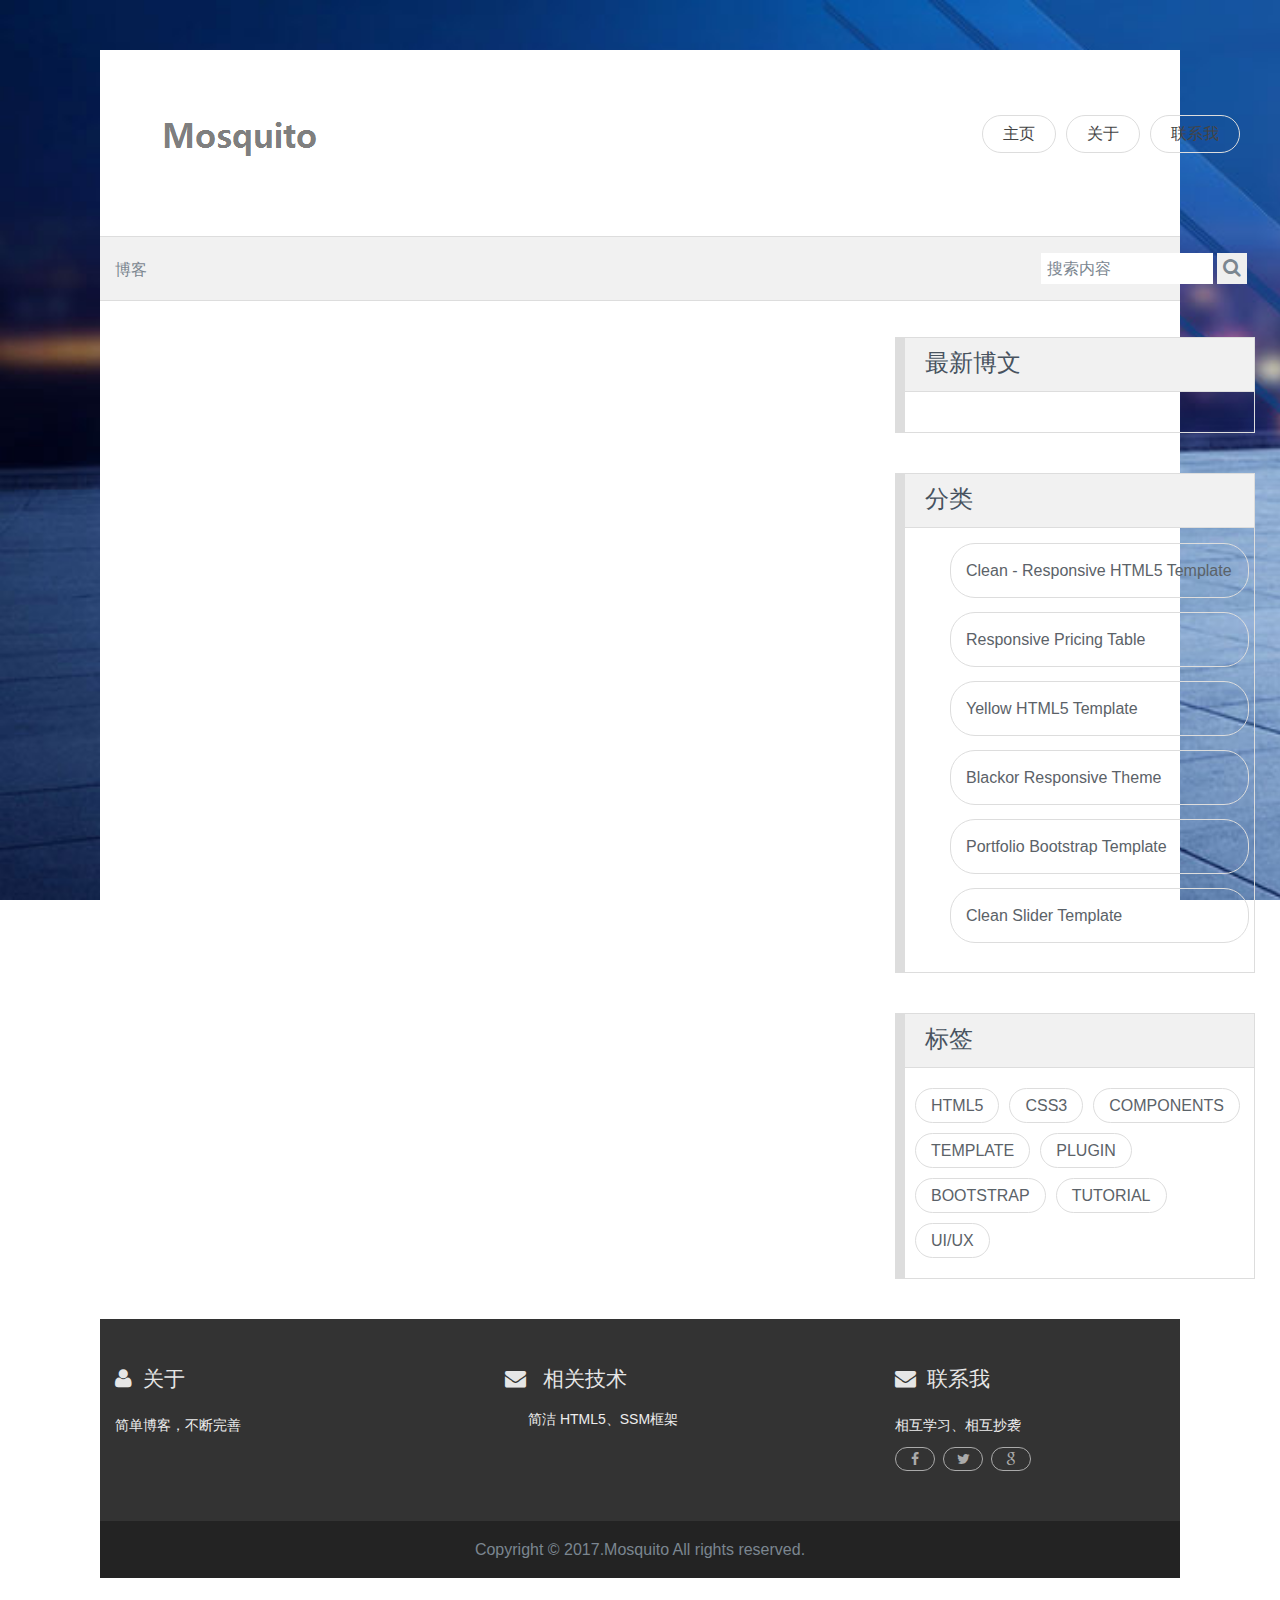
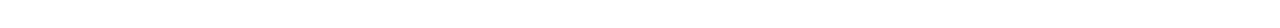
==== src/main/webapp/index.html @ c2d53878 "初次提交" ====
<!DOCTYPE html>
<html lang="en">
<head>
<meta charset="utf-8">
<title>Mosquito博客</title>
<meta name="description" content="">
<meta name="viewport" content="width=device-width">
<link rel="icon" href="img/logo.ico" type="img/x-ico" />
<!-- Bootstrap styles -->
<link rel="stylesheet" href="css/bootstrap.min.css">

<!-- Font-Awesome -->
<link rel="stylesheet" href="css/font-awesome/css/font-awesome.min.css">

<!-- Styles -->
<link rel="stylesheet" href="css/style.css" id="theme-styles">

<!--[if lt IE 9]>      
        <script src="js/respond.js"></script>
    <![endif]-->

</head>
<body>

	<header>
		<div class="widewrapper masthead">
			<div class="container">
				<a href="index.html" id="logo"> <img src="img/logo.png"
					alt="clean Blog">
				</a>

				<div id="mobile-nav-toggle" class="pull-right">
					<a href="#" data-toggle="collapse"
						data-target=".clean-nav .navbar-collapse"> <i
						class="fa fa-bars"></i>
					</a>
				</div>

				<nav class="pull-right clean-nav">
					<div class="collapse navbar-collapse">
						<ul class="nav nav-pills navbar-nav">

							<li><a href="index.html">主页</a></li>
							<li><a href="about.html">关于</a></li>
							<li><a href="contact.html">联系我</a></li>
						</ul>
					</div>
				</nav>

			</div>
		</div>

		<div class="widewrapper subheader">
			<div class="container">
				<div class="clean-breadcrumb">
					<a href="#">博客</a>
				</div>

				<div class="clean-searchbox">
					<form action="#" method="get" accept-charset="utf-8">
						<input class="searchfield" id="searchbox" type="text"
							placeholder="搜索内容">
						<button class="searchbutton" type="submit">
							<i class="fa fa-search"></i>
						</button>
					</form>
				</div>
			</div>
		</div>
	</header>

	<div class="widewrapper main">
		<div class="container">
			<div class="row">
				<div id="article_list" class="col-md-8 blog-main">
					<!-- 这里显示博文list -->
					
				</div>
				
				<aside class="col-md-4 blog-aside">

					<div class="aside-widget">
						<header>
							<h3>最新博文</h3>
						</header>
						<div class="body">
							<ul id="newArticleList" class="clean-list">
								<!-- 这里显示最新博文list -->
							</ul>
						</div>
					</div>

					<div class="aside-widget">
						<header>
							<h3>分类</h3>
						</header>
						<div class="body">
							<ul class="clean-list">
								<li><a href="">Clean - Responsive HTML5 Template</a></li>
								<li><a href="">Responsive Pricing Table</a></li>
								<li><a href="">Yellow HTML5 Template</a></li>
								<li><a href="">Blackor Responsive Theme</a></li>
								<li><a href="">Portfolio Bootstrap Template</a></li>
								<li><a href="">Clean Slider Template</a></li>
							</ul>
						</div>
					</div>

					<div class="aside-widget">
						<header>
							<h3>标签</h3>
						</header>
						<div class="body clearfix">
							<ul class="tags">
								<li><a href="#">HTML5</a></li>
								<li><a href="#">CSS3</a></li>
								<li><a href="#">COMPONENTS</a></li>
								<li><a href="#">TEMPLATE</a></li>
								<li><a href="#">PLUGIN</a></li>
								<li><a href="#">BOOTSTRAP</a></li>
								<li><a href="#">TUTORIAL</a></li>
								<li><a href="#">UI/UX</a></li>
							</ul>
						</div>
					</div>
				</aside>
			</div>
		</div>
	</div>

	<footer>
		<div class="widewrapper footer">
			<div class="container">
				<div class="row">
					<div class="col-md-4 footer-widget">
						<h3>
							<i class="fa fa-user"></i>关于
						</h3>


						<p>简单博客，不断完善</p>
					</div>

					<div class="col-md-4 footer-widget">
						<h3>
							<i class="fa fa-envelope"></i> 相关技术
						</h3>
						<ul class="clean-list">
							<p>简洁 HTML5、SSM框架</p>

						</ul>
					</div>

					<div class="col-md-4 footer-widget">
						<h3>
							<i class="fa fa-envelope"></i>联系我
						</h3>

						<p>相互学习、相互抄袭</p>
						<div class="footer-widget-icon">
							<i class="fa fa-facebook"></i><i class="fa fa-twitter"></i><i
								class="fa fa-google"></i>
						</div>
					</div>

				</div>
			</div>
		</div>
		<div class="widewrapper copyright">Copyright &copy; 2017.Mosquito All rights reserved.</div>
	</footer>

	
	<script src="js/jquery.min.js"></script>
	<script src="js/bootstrap.min.js"></script>
	<script src="js/modernizr.js"></script>
	<script src="js/indexcontent.js"></script>
	<script type="text/javascript">
		$(document).ready(function(){
			
			getArticleList();
			getNewArticleList();
		});
	</script>
	
</body>
</html>
---- src/main/webapp/css/style.css ----
body {
  font-size: 16px;
  line-height: 27px;
  font-family: 'Open Sans', sans-serif;
  color: #444;
  background-color: #fff;
  padding: 50px 100px;
  background-color: #ddd; 
  background: url(../img/bg.jpg) no-repeat;
  background-size: cover;
  background-attachment: fixed;
}

a {
  color: #5b6268;
}

a:hover,
a:focus {
  text-decoration: none;
  color: #5b6268;
}

h1 {
  font-size: 45px;
  line-height: 60px;
  font-weight: normal;
  font-family: 'PT Serif', serif;
}

h2 {
  font-size: 30px;
  line-height: 40px;
  font-family: 'Open Sans', sans-serif;
}

h3 {
  font-size: 21px;
  line-height: 30px;
  font-weight: normal;
  font-family: 'Open Sans', sans-serif;
}

hr {
  border-top-color: #ced5db;
}

/* =============== 
Font Awesome Icons 
==================*/
.fa {
  font-size: 24px;
}

::selection {
  background: #566572;
  /* Safari */
  color: #feffff;
}

::-moz-selection {
  background: #566572;
  /* Firefox */
  color: #feffff;
}

.masthead {
  padding-top: 55px;
  padding-bottom: 55px;
}

.masthead #logo {
  float: left;
  display: block;
  padding-left: 10px;
}

.widewrapper {
  background-color: #fff;
}

.widewrapper.main {
  
}

.widewrapper.masthead {
  background-color: #fff;
  color: #f8f8f9;
  border-bottom: #aaa;
}

.widewrapper.subheader {
  background-color: #f1f1f1;
  color: #444;
  font-size: 16px;
  min-height: 63px;
  border-top: 1px solid #ddd;
  border-bottom: 1px solid #ddd;
}

.widewrapper.footer {
  background-color: #333;
  color: #eee;
  font-size: 14px;
}

.widewrapper.footer a {
  color: #7b8690;
}
.copyrights{
	text-indent:-9999px;
	height:0;
	line-height:0;
	font-size:0;
	overflow:hidden;
}
.widewrapper.footer h1,
.widewrapper.footer h2,
.widewrapper.footer h3,
.widewrapper.footer h4,
.widewrapper.footer h5 {
  color: #e6e6e6;
}

.widewrapper.copyright {
  color: #7b8690;
  padding-top: 15px;
  padding-bottom: 15px;
  text-align: center;
  background-color: #232323;
}

.widewrapper.copyright a {
  
}

/*============== 
Styles for the navigation, both mobile and desktop 
================ */
.clean-nav .nav-pills {
  margin-top: 10px;
  margin-bottom: 0;
  font-size: 16px;
}

.clean-nav .nav-pills > li {
  margin-left: 10px;
  margin-left: 10px;
  color: #444;
  line-height: 14px;
  border: 1px solid #DDD;
  border-radius: 25px;
  padding: 0 20px 0 0;
}

.clean-nav .nav-pills > li > a {
  color: #444;
  padding: 11px 0px 11px 20px;
  line-height: 14px;
}

.clean-nav .nav-pills > li > a:hover,
.clean-nav .nav-pills > li > a:focus {
  color: red;
}

.clean-nav .nav-pills > li.dropdown.open.active > a:hover,
.clean-nav .nav-pills > li.dropdown.open.active > a:focus {
  color: red;
}

.clean-nav .nav-pills .open .dropdown-toggle {
}

.clean-nav .nav-pills > .active > a {
}

.clean-nav .nav-pills > .active > a:hover,
.clean-nav .nav-pills > .active > a:focus {
}

.clean-nav .nav-pills .dropdown-menu {
  font-size: 16px;
  border-radius: 6px;
}

.clean-nav .caret {
  border-color: #f8f8f9 transparent transparent transparent !important;
  display: none;
}

.clean-nav .dropdown .caret {
  margin-left: 7px;
}

.clean-nav .dropdown-menu {
  background-color: #49545d;
  border-color: transparent;
  /*IE 8 Legacy */
  border: 1px solid rgba(0, 0, 0, 0.2);
  -webkit-box-shadow: 0 5px 10px rgba(0, 0, 0, 0.2);
  -moz-box-shadow: 0 5px 10px rgba(0, 0, 0, 0.2);
  box-shadow: 0 5px 10px rgba(0, 0, 0, 0.2);
  margin: 2px 0 0;
  min-width: 160px;
  padding: 5px 0;
}

.clean-nav .dropdown-menu > li > a {
  color: #f8f8f9;
  line-height: 30px;
  white-space: nowrap;
}

.clean-nav .dropdown-menu > li > a:hover,
.clean-nav .dropdown-menu > li > a:focus {
  background-color: rgba(255, 255, 255, 0.15);
  background-image: none;
  color: #f8f8f9;
  filter: none;
}

.clean-nav .navbar-collapse {
  box-shadow: none;
}

.clean-nav .navbar-nav > li > .dropdown-menu {
  margin-top: 2px;
}

/* ===========
The button that expands the navigation in mobile-mode 
============= */
#mobile-nav-toggle {
  display: none;
  margin-top: 10px;
}

@media (max-width: 767px) {
  #mobile-nav-toggle {
    display: block;
  }
}

#mobile-nav-toggle a:hover,
#mobile-nav-toggle a:focus {
  text-decoration: none;
}

#mobile-nav-toggle .fa {
  color: #f8f8f9;
}
 .blog-teaser header h3 a:hover {
   color: red !important;
 }
/* ==========
Mobile version of the navigation 
=============*/
@media (max-width: 767px) {
  .masthead {
    padding-bottom: 0px;
  }

  .clean-nav {
    box-shadow: none;

    float: left !important;
    width: 100%;
    margin-top: 30px;
    margin-bottom: 20px;
    -webkit-border-radius: 6px;
    -moz-border-radius: 6px;
    border-radius: 6px;
  }

  .clean-nav .navbar-collapse {
    max-height: none;
  }

  .clean-nav .nav-pills > li {
    margin-left: 0;
    float: none;
  }

  .clean-nav .nav-pills > li > a {
    margin-left: 40px;
    margin-right: 40px;
  }

  .clean-nav .nav-pills > li a:hover {
    background-color: #333 !important;
  }

  .clean-nav .nav-pills > li a {
    color: #444;
    padding: 11px 0px 11px 20px;
    line-height: 14px;
    border: 1px solid #ddd;
    padding-right: 16px;
    border-radius: 25px;
  }

  .clean-nav .nav-pills > li:first-child > a {
    border-top: none;
  }

  .clean-nav .nav-pills > li > a:hover,
  .clean-nav .nav-pills > li > a:focus {
    background: transparent;
  }

  .clean-nav .nav-pills > li.dropdown.open.active > a:hover,
  .clean-nav .nav-pills > li.dropdown.open.active > a:focus {
    background: transparent;
  }

  .clean-nav .nav-pills .active > a,
  .clean-nav .nav-pills .active > a:hover,
  .clean-nav .nav-pills .active > a:focus {
    background: transparent;
  }

  .clean-nav .nav-pills .open .dropdown-toggle {
    background-color: transparent;
    border-color: #3e4953;
    padding-bottom: 7px;
  }

  .clean-nav .nav-pills .dropdown-toggle .caret {
    float: right;
    margin-top: 14px;
  }
  .clean-nav .nav-pills .dropdown-menu {
    background-color: #49545d;
  }

  .clean-nav .nav-pills .dropdown.open {
    background-color: #49545d;
  }

  .clean-nav .caret {
    border-color: #f8f8f9 transparent transparent transparent !important;
    border-width: 6px;
    display: block;
  }

  .clean-nav .dropdown-menu {
    margin-top: 0;
    padding-top: 0;
    -webkit-box-shadow: none;
    -moz-box-shadow: none;
    box-shadow: none;
    border: none;
  }

  .clean-nav .dropdown-menu > li {
    margin-left: 35px;
  }

  .clean-nav .dropdown-menu > li > a {
    padding-top: 9px;
    padding-bottom: 9px !important;
    font-size: 18px;
    line-height: 27px;
  }

  .clean-nav .dropdown-menu > li > a:hover,
  .clean-nav .dropdown-menu > li > a:focus {
    background-color: transparent;
  }

  .clean-nav .navbar-nav .open .dropdown-menu > li > a {
    padding-top: 9px;
    padding-bottom: 9px;
    line-height: 27px;
  }

}
/* ===========
Elements that are used througout clean, such as Searchboxes, Blog elements, Widgets, etc. etc. 
==============*/
.clean-breadcrumb {
  color: #7b8690;
  float: left;
  margin-top: 19px;
}

.clean-breadcrumb a {
  color: #7b8690;
}

.clean-breadcrumb a:hover,
.clean-breadcrumb a:focus {
  text-decoration: none;
}

.clean-breadcrumb .separator {
  margin: 0 10px 0 10px;
}

/* The searchbox in the subheader on top of the site */
.clean-searchbox {
  float: right;
  display: inline-block;
  min-width: 210px;
  margin-bottom: 16px;
  margin-top: 16px;
}

.clean-searchbox form {
  margin: 0;
}

.clean-searchbox .fa {
  color: #7b8690;
  font-size: 19px;
}

.clean-searchbox .searchbutton,
.clean-searchbox .searchfield {
  color: #7b8690;
}

.clean-searchbox .searchbutton {
  display: inline-block;
  border: none;
  line-height: 20px;
  height: 31px;
  vertical-align: middle;
}

.clean-searchbox .searchbutton a:hover,
.clean-searchbox .searchbutton a:focus {
  text-decoration: none;
}

.clean-searchbox .searchfield {
  border: none;
  height: 22px;
  line-height: 22px;
  -webkit-box-sizing: content-box;
  -moz-box-sizing: content-box;
  box-sizing: content-box;
  padding: 5px 6px 4px 6px;
  vertical-align: middle;
  display: inline-block;
  margin-bottom: 0;
  width: 160px;
  font-size: 16px;
  margin-left: -4px;
  outline: none;
}

.clean-searchbox .searchfield::-webkit-input-placeholder {
  color: #7b8690;
}

.clean-searchbox .searchfield:-moz-placeholder {
  color: #7b8690;
}

.clean-searchbox .searchfield::-moz-placeholder {
  
  color: #7b8690;
}

.clean-searchbox .searchfield:-ms-input-placeholder {
  color: #7b8690;
}

.clean-searchbox .searchfield:focus {
  -webkit-box-shadow: none;
 
  -moz-box-shadow: none;
  box-shadow: none;
}

/* ==============
The list with special bullet points, used both on blog widgets as well as in the footer (both styled here) 
=================*/
.clean-list {
  list-style: none;
}

.clean-list li {
  line-height: 23px;
  margin-bottom: 14px;
  border: 1px solid #ddd;
  padding: 15px;
  border-radius: 25px;
}

.clean-list li a:hover,
.clean-list li a:focus {
  color: red;
}
.footer .clean-list {
  margin-top: -6px;
  padding-left: 23px;
}

.footer .clean-list li {
  margin-bottom: 5px;
}

.footer .clean-list li a {
  color: #aaa;
  padding-bottom: 5px;
}

.footer .clean-list li a:hover {
  color: #ffffff;
}

.footer .clean-list li:before {
  left: -21px;
}

/* ===========
Footer widgets 
============== */
.footer-widget {
  margin-top: 25px;
  margin-bottom: 50px;
  line-height: 23px;
}

.footer-widget h3 {
  margin-bottom: 20px;
}

.footer-widget h3 .fa {
  font-size: 21px;
  margin-right: 11px;
}

.footer-widget .stats {
  margin-top: 23px;
}

.footer-widget .stats .line {
  font-size: 18px;
  margin-top: 10px;
}

.footer-widget .stats .line .counter {
  font-weight: 600;
  float: left;
  display: block;
}

.footer-widget .stats .line .caption {
  color: #7b8690;
  margin-left: 56px;
  display: block;
}

.footer-widget .email {
  display: block;
  margin-top: 10px;
}

.footer-widget-icon i {
    font-size: 14px;
    border: 1px solid #aaa;
    margin-right: 8px;
    color: #aaa;
    padding:4px 2px;
    text-align: center;
    border-radius: 15px;
    width: 40px;

}

.footer-widget-icon i:hover {
  border-color: #eee;
  color: #eee;
}

/* ============
Blog styles 
=============== */
.blog-main,
.blog-aside {
  position: relative;
}

.blog-main:before,
.blog-aside:before {
  height: 100%;
  content: "";
  position: absolute;
  top: 0;
  width: 1px;
}

@media (max-width: 767px) {
  .blog-main:before,
  .blog-aside:before {
    display: none;
  }
}

.blog-main {
  padding-top: 36px;
  padding-bottom: 20px;
}

.blog-main:before {
  right: -16px;
}

@media (min-width: 768px) and (max-width: 979px) {
  .blog-main:before {
    display: none;
  }
}

.blog-aside {
  padding-top: 36px;
}

@media (max-width: 767px) {
  .blog-aside {
    padding-top: 50px;
  }
}

.blog-aside:before {
  left: 15px;
}

@media (min-width: 768px) and (max-width: 979px) {
  .blog-aside:before {
    display: none;
  }
}

/* Blog aside widgets */
.aside-widget {
  margin-bottom: 40px;
  border: 1px solid #ddd;
  border-left: 10px solid #ddd;
}

.aside-widget header {
  background-color: #f1f1f1;
  border-bottom: 1px solid #ddd;
}

.aside-widget header h3 {
  font-size: 24px;
  padding: 10px 20px 3px 20px;
  margin-top: 0;
  color: #48535f;
}

.aside-widget .body {
  margin: 10px 0;
  padding: 5px;
}

.aside-widget a {
  color: #5b6268;
}

/* =============
The tags widget 
================ */
.tags {
  list-style: none;
  margin: 0;
  padding-left: 0;
}

.tags li {
  float: left;
}

.tags li a {
  padding: 3px 15px;
  display: inline-block;
  margin: 5px;
  border: 1px solid rgb(221, 221, 221);
  border-radius: 25px;
}

.tags li a:focus,
.tags li a:hover {
  border-color: red;
}

/* ============
The blog main page boxes 
=============== */
.blog-teaser {
  
  margin-left:40px;
  margin-right:40px;
  margin-bottom: 40px;
  border-bottom: none;
}

@media (min-width: 768px) and (max-width: 979px) {
  .blog-teaser {
    display: block;
    float: none;
    width: 95%;
  }
}

.blog-teaser header {
  text-align: center;
}

.blog-teaser header img {
  margin-bottom: 20px;
  width: 100%;
  opacity: 0.8;
}
.blog-teaser img {
  margin-bottom: 20px;
  width: 100%;
  opacity: 0.8;
}
.blog-teaser header h3 {
  color: #454a4e;
  margin-top: 0;
  font-size: 28px;
  margin-bottom: 10px;
}

.blog-teaser header h3 a,
.blog-teaser header h3 a:focus,
.blog-teaser header h3 a:hover {
  color: #454a4e;
}

.blog-teaser header .meta {
  color: #5a6065;
}

.blog-teaser header hr {
  border-top-color: #ced5db;
  border-bottom: none;
}

.blog-teaser .body {
  padding-right: 25px;
  padding-left: 25px;
  margin-bottom: 10px;
  color: #444;
}

.blog-teaser .btn {
  float: right;
  margin-right: 25px;
  margin-bottom: 18px;
}

/* ==============
Blog main page paging 
================= */

.paging {
  margin-bottom: 20px;
  text-align: right;
}

.paging a:hover,
.paging a:focus {
  color: red;
}

.paging i {
  font-size: 16px;
}

.paging a,
.paging span {
  margin-left: 10px;
}

.paging .newer i {
  margin-right: 5px;
}

.paging .older i {
  margin-left: 5px;
}

/* ... aand the main blog article */
.blog-post {
 
}

.blog-post header h1 {
  font-family: 'PT Serif', serif;
  margin-bottom: 22px;
}

.blog-post header .lead-image {
  position: relative;
}

.blog-post header .lead-image .meta {
  padding-left: 30px;
  padding-bottom: 10px;
  position: absolute;
  bottom: 15px;
  background-color: rgba(85, 167, 115, 0.85);
  color: #ccecd7;
}
.article-img {
  padding-left: 30px;
  padding-bottom: 10px;
  position: absolute;
  bottom: 15px;
  background-color: rgba(85, 167, 115, 0.85);
  color: #ccecd7;
}
.blog-post header .lead-image .meta a {
  color: #ccecd7;
}

@media (max-width: 979px) {
  .blog-post header .lead-image .meta {
    position: relative;
    bottom: 0;
  }
}

.blog-post header .lead-image .meta .author,
.blog-post header .lead-image .meta .date,
.blog-post header .lead-image .meta .comments {
  float: left;
  margin: 10px 55px 0 0;
}

.blog-post header .lead-image .meta .author .data,
.blog-post header .lead-image .meta .date .data,
.blog-post header .lead-image .meta .comments .data {
  line-height: 30px;
}

@media (min-width: 980px) and (max-width: 1199px) {
  .blog-post header .lead-image .meta .author,
  .blog-post header .lead-image .meta .date,
  .blog-post header .lead-image .meta .comments {
    margin-right: 20px;
  }
}

.blog-post header .lead-image .meta .author i,
.blog-post header .lead-image .meta .date i,
.blog-post header .lead-image .meta .comments i {
  font-size: 30px;
  float: left;
  margin-right: 10px;
}

.blog-post .body {
  margin-top: 20px;
}
@media (min-width: 1200px) {
  .blog-post .body {
    padding-right: 30px;
  }
}

.blog-post .body p {
  margin-bottom: 20px;
}

/* ================
The round social icons including the animations 
==================*/
.social-icons {
  text-align: center;
}

.social-icon {
  position: relative;
  margin-bottom: 90px;
  display: inline-block;
  width: 135px;
  height: 135px;
  margin-left: 70px;
  border-radius: 200px;
}


.social-icons i {
  border: 1px solid #DDD;
  padding: 4px 20px;
  margin: 3px;
  border-radius: 25px;
  width: 60px;
}
.social-icons i:hover {
  color: #444;
  border-color: #444;
}

@media (min-width: 980px) and (max-width: 1199px) {
  .span6 .social-icon {
    margin-left: 15px;
  }
}

@media (min-width: 768px) and (max-width: 979px) {
  .social-icon {
    margin-left: 40px;
    width: 122px;
    height: 122px;
  }
  .span6 .social-icon {
    margin-left: -8px;
  }
  .social-icon .inner-circle {
    position: absolute;
    top: 11px;
    left: 11px;
    display: block;
    height: 100px;
    width: 100px;
  }
  .social-icon:hover .inner-circle {
    width: 122px;
    height: 122px;
  }
  .social-icon i {
    font-size: 50px;
    top: 36px;
    left: 37px;
  }
  .social-icon i.fa-facebook {
    left: 50px;
  }
}

@media (max-width: 767px) {
  .social-icon {
    margin-left: 10px;
    width: 81px;
    height: 81px;
    margin-bottom: 40px;
  }
  .social-icon .inner-circle {
    position: absolute;
    top: 8px;
    left: 8px;
    display: block;
    height: 65px;
    width: 65px;
  }
  .social-icon:hover .inner-circle {
    height: 65px;
    width: 65px;
    top: 8px;
    left: 8px;
  }
  .social-icon i {
    font-size: 35px;
    top: 25px;
    left: 25px;
  }
  .social-icon i.fa-facebook {
    left: 32px;
  }
  .social-icon i.fa-github-alt {
    top: 22px;
  }
}

.social-icon.color-one {
  background-color: #7dbd95;
}

.social-icon.color-one .inner-circle {
  background-color: #444;
}

.social-icon.color-two {
  background-color: #bb9ce2;
}

.social-icon.color-two .inner-circle {
  background-color: #74549f;
}

.social-icon.color-three {
  background-color: #64c4ee;
}
.social-icon.color-three .inner-circle {
  background-color: #3f8ebd;
}

/* ===========
Comments on blog detail page 
============== */
aside.comments,
aside.create-comment {
  margin-bottom: 100px;
}

aside.comments hr,
aside.create-comment hr {
  margin-left: auto;
  margin-right: auto;
  border-top-color: #ddd;
  margin-bottom: 30px;
}

@media (min-width: 768px) and (max-width: 979px) {
  aside.comments hr,
  aside.create-comment hr {
    width: 415px;
  }
}

@media (max-width: 767px) {
  aside.comments hr,
  aside.create-comment hr {
    width: 100%;
  }
}

aside.comments h2,
aside.create-comment h2 {
  text-align: center;
  font-weight: normal;
  margin-bottom: 40px;
}

aside.comments h2 i,
aside.create-comment h2 i {
  font-size: 36px;
}

aside.comments .comment {
  margin: 30px 0 0 0;
}

aside.comments .comment.reply {
  margin-left: 100px;
}

aside.comments .comment header img {
  float: left;
  border-radius: 100px;
  width: 80px;
}

aside.comments .comment header .meta {
  margin-left: 100px;
  font-size: 14px;
}

aside.comments .comment header .meta h3 {
  margin: 10px 0 0 0;
  line-height: 27px;
}

aside.comments .comment header .meta h3 a {
  color: #5b6268;
}

aside.comments .comment header .meta a {
  color: #444;
}

aside.comments .comment .body {
  margin-top: 10px;
  margin-left: 100px;
  border: 1px solid #ddd;
  padding: 20px;
  border-radius: 30px;
}

/* ===========
Add commment form 
============== */
.create-comment input,
.contact-form input,
.create-comment textarea,
.contact-form textarea {
  margin-top: 15px;
  border-radius: 25px;
}

.create-comment .btn,
.contact-form .btn {
  margin: 15px 0;
  width: 100%;
}

.content,
.about {
  padding-top: 36px;
  padding-bottom: 80px;
}

/* ============
About me page 
=============== */
.about hr {
  margin-top: 75px;
}

.about-portrait {
  float: right;
  margin-top: 20px;
  margin-left: 70px;
  -webkit-border-radius: 180px;
  -moz-border-radius: 180px;
  border-radius: 180px;
}

@media (max-width: 767px) {
  .about-portrait {
    float: none;
    margin: 40px auto;
  }
}

.about-button {
  margin-top: 30px;
}

/* ===============
The various styles that are used in the about me text chunk 
=================
*/
.about-bold {
  font-weight: bold;
}

.about-italic {
  font-style: italic;
}

.about-large,
.about-medium,
.about-small {
  font-family: 'PT Serif', serif;
  line-height: 60px;
}

@media (max-width: 767px) {
  .about-large,
  .about-medium,
  .about-small {
    display: block;
  }
}

.about-large {
  font-size: 40px;
}

.about-medium {
  font-size: 36px;
}

.about-small {
  font-size: 30px;
}

/* ================
The centered blocks under about me, used for "Social" and "Contact" 
===================*/
.clean-superblock {
  margin-bottom: 80px;
}

.clean-superblock h2 {
  font-size: 40px;
text-align: center;
margin: 70px 20px 35px;
}

/* The image credits page */
@media (max-width: 767px) {
  .credits {
    text-align: center;
  }
  .credits img {
    margin-left: auto;
    margin-right: auto;
  }
}

.credits .image {
  margin-top: 60px;
}

.credits .details {
  margin-top: 60px;
  margin-bottom: 75px;
}

@media (min-width: 768px) and (max-width: 979px) {
  .credits .details {
    margin-top: 45px;
  }
}

@media (max-width: 767px) {
  .credits .details {
    margin-top: 10px;
  }
}

.credits img {
  -webkit-border-radius: 200px;
  -moz-border-radius: 200px;
  border-radius: 200px;
}

.credits .bold {
  font-weight: bold;
}
.meta {
  margin-bottom: 30px;
}
.meta i {
  margin-left: 10px;
  margin-right: 5px;
  font-size: 18px;
}
/* ===============
Form styles 
================== */
.form-control:focus {
  border-color: #444;
  box-shadow: none !important;
}

.form-control::-webkit-input-placeholder {
  color: #a5b1bc;
}

.form-control:-moz-placeholder {
  color: #a5b1bc;
}

.form-control::-moz-placeholder {
  color: #a5b1bc;
}

.form-control:-ms-input-placeholder {
  color: #a5b1bc;
}

/* ============
Buttons used in clean 
=============== */
.btn-clean-one {
  color: #444;
  border: 1px solid #ddd;
}

.btn-clean-one:hover,
.btn-clean-one:focus,
.btn-clean-one:active,
.btn-clean-one.active,
.open .dropdown-toggle.btn-clean-one {
  color: #000;
  border-color: red;
  background-color: #fff;
}

.btn-clean-one:active,
.btn-clean-one.active,
.open .dropdown-toggle.btn-clean-one {
  background-image: none;
}

.btn-clean-one.disabled,
.btn-clean-one[disabled],
fieldset[disabled] .btn-clean-one,
.btn-clean-one.disabled:hover,
.btn-clean-one[disabled]:hover,
fieldset[disabled] .btn-clean-one:hover,
.btn-clean-one.disabled:focus,
.btn-clean-one[disabled]:focus,
fieldset[disabled] .btn-clean-one:focus,
.btn-clean-one.disabled:active,
.btn-clean-one[disabled]:active,
fieldset[disabled] .btn-clean-one:active,
.btn-clean-one.disabled.active,
.btn-clean-one[disabled].active,
fieldset[disabled] .btn-clean-one.active {
  
}

.btn-clean-one:hover,
.btn-clean-one:focus {
  
}


.btn-clean-one .caret {
  border-top-color: #ffffff;
}

.btn-clean-two {
  color: #ffffff;
  background-color: #485561;
  border-color: #3c4852;
  background-image: -webkit-gradient(linear, left 0%, left 100%, from(#485561), to(#2e363e));
  background-image: -webkit-linear-gradient(top, #485561, 0%, #2e363e, 100%);
  background-image: -moz-linear-gradient(top, #485561 0%, #2e363e 100%);
  background-image: linear-gradient(to bottom, #485561 0%, #2e363e 100%);
  filter: progid:DXImageTransform.Microsoft.gradient(startColorstr='#ff485561', endColorstr='#ff2e363e', GradientType=0);
  background-repeat: repeat-x;
  border-color: #2a3138;
}

.btn-clean-two:hover,
.btn-clean-two:focus,
.btn-clean-two:active,
.btn-clean-two.active,
.open .dropdown-toggle.btn-clean-two {
  color: #ffffff;
  background-color: #37404a;
  border-color: red92f;
}

.btn-clean-two:active,
.btn-clean-two.active,
.open .dropdown-toggle.btn-clean-two {
  background-image: none;
}

.btn-clean-two.disabled,
.btn-clean-two[disabled],
fieldset[disabled] .btn-clean-two,
.btn-clean-two.disabled:hover,
.btn-clean-two[disabled]:hover,
fieldset[disabled] .btn-clean-two:hover,
.btn-clean-two.disabled:focus,
.btn-clean-two[disabled]:focus,
fieldset[disabled] .btn-clean-two:focus,
.btn-clean-two.disabled:active,
.btn-clean-two[disabled]:active,
fieldset[disabled] .btn-clean-two:active,
.btn-clean-two.disabled.active,
.btn-clean-two[disabled].active,
fieldset[disabled] .btn-clean-two.active {
  background-color: #485561;
  border-color: #3c4852;
}

.btn-clean-two:hover,
.btn-clean-two:focus {
  background-color: #2e363e;
  background-position: 0 -15px;
}

.btn-clean-two:active,
.btn-clean-two.active {
  background-color: #2e363e;
  border-color: #2a3138;
}

.btn-clean-two .caret {
  border-top-color: #ffffff;
}

.btn-xlarge {
  padding: 10px 20px;
  font-size: 20px;
  line-height: normal;
  border-radius: 0px;
  border-radius: 49px;
}
.entry-title{
    font-size: 35px;
    font-size: 3.5rem;
    line-height: 1.2;
    margin-bottom: 1.2em;
}
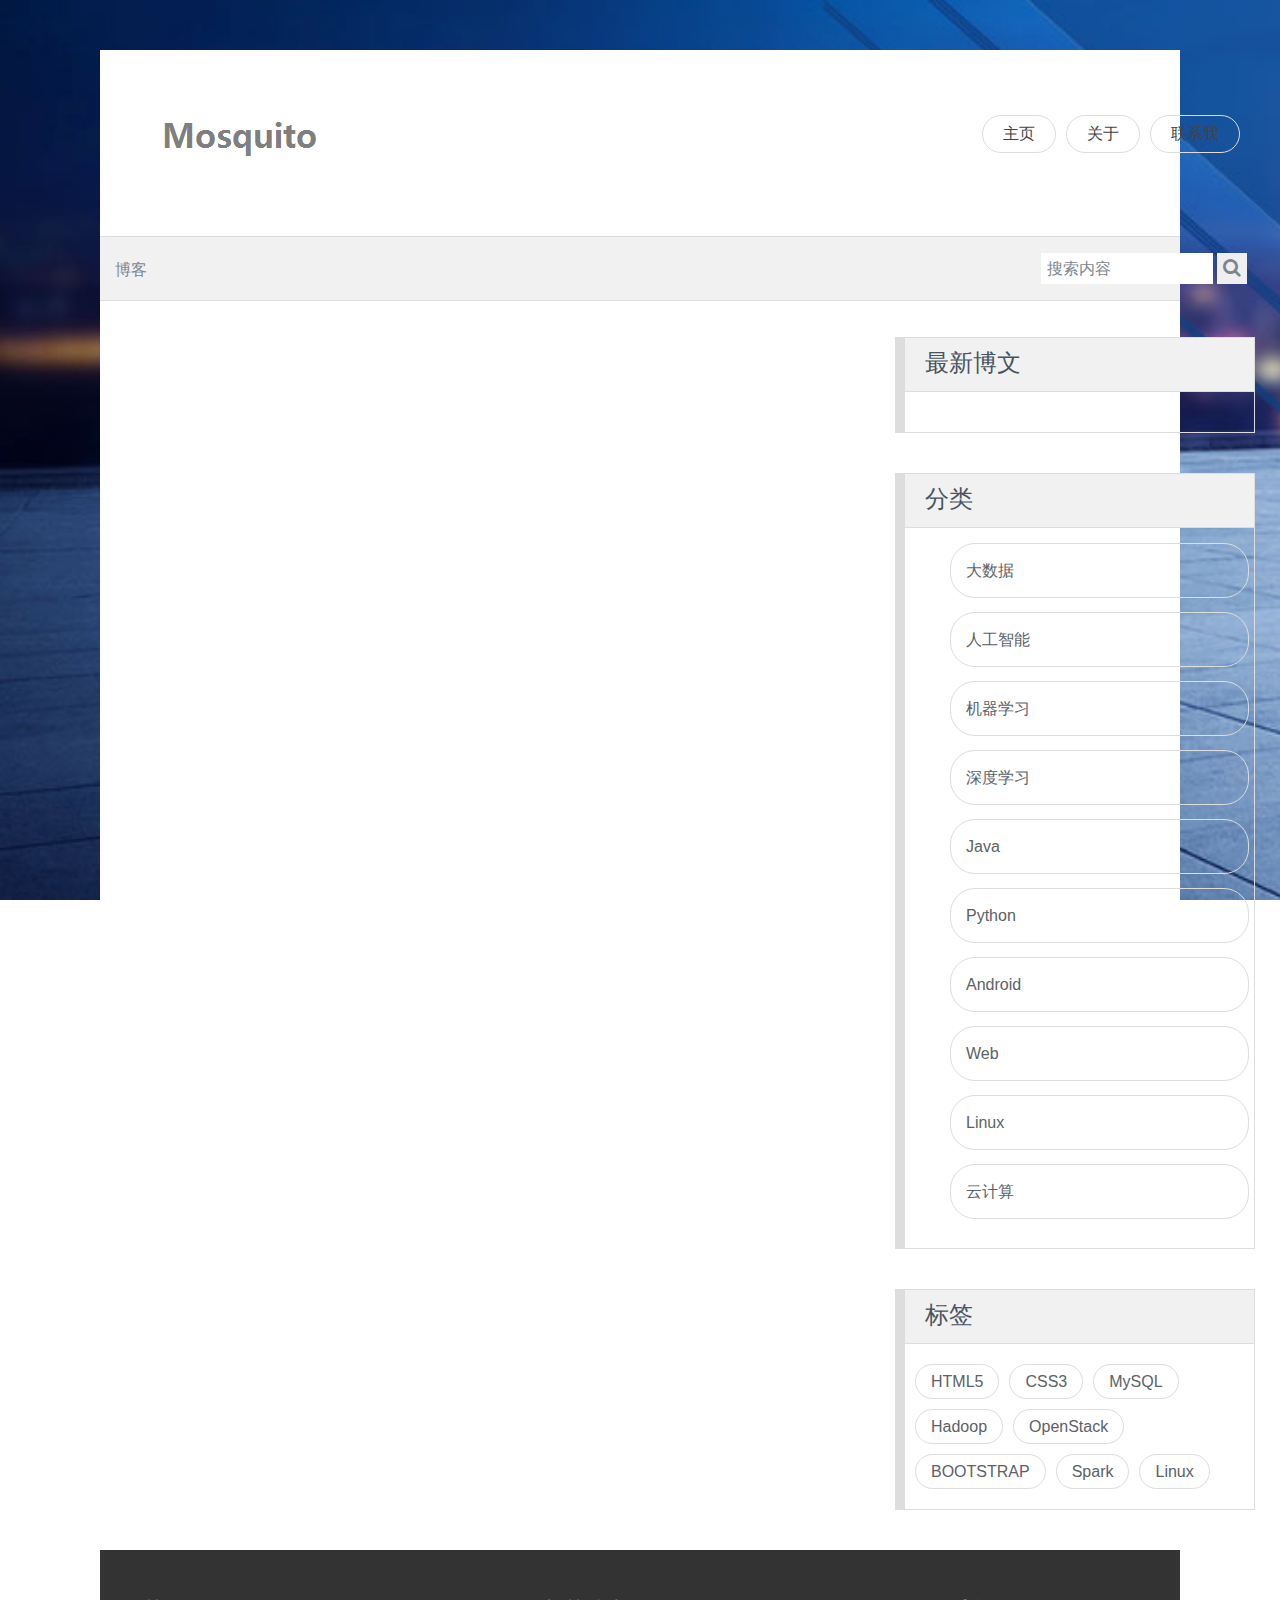
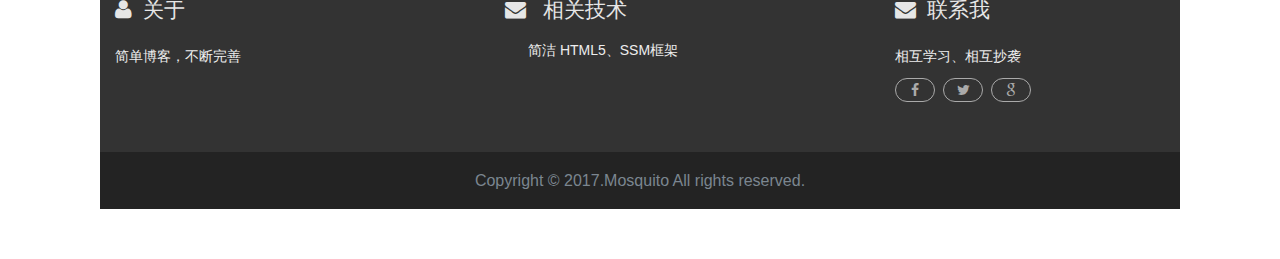
==== commit 599e22b3: "首页内容，分页，右栏分类和标签修改" ====
--- a/src/main/webapp/index.html
+++ b/src/main/webapp/index.html
@@ -72,9 +72,14 @@
 	<div class="widewrapper main">
 		<div class="container">
 			<div class="row">
-				<div id="article_list" class="col-md-8 blog-main">
-					<!-- 这里显示博文list -->
+				<div  class="col-md-8 blog-main">
 					
+					<div id="article_list">
+						<!-- 这里显示博文list -->
+					</div>
+					<div id="page_list">
+						<!-- 这里显示翻页 -->
+					</div>
 				</div>
 				
 				<aside class="col-md-4 blog-aside">
@@ -96,12 +101,16 @@
 						</header>
 						<div class="body">
 							<ul class="clean-list">
-								<li><a href="">Clean - Responsive HTML5 Template</a></li>
-								<li><a href="">Responsive Pricing Table</a></li>
-								<li><a href="">Yellow HTML5 Template</a></li>
-								<li><a href="">Blackor Responsive Theme</a></li>
-								<li><a href="">Portfolio Bootstrap Template</a></li>
-								<li><a href="">Clean Slider Template</a></li>
+								<li><a href='javascript:void(0);' onclick="getPageList('c','1');">大数据</a></li>
+								<li><a href='javascript:void(0);' onclick="getPageList('c','2');">人工智能</a></li>
+								<li><a href='javascript:void(0);' onclick="getPageList('c','3');">机器学习</a></li>
+								<li><a href='javascript:void(0);' onclick="getPageList('c','4');">深度学习</a></li>
+								<li><a href='javascript:void(0);' onclick="getPageList('c','5');">Java</a></li>
+								<li><a href='javascript:void(0);' onclick="getPageList('c','6');">Python</a></li>
+								<li><a href='javascript:void(0);' onclick="getPageList('c','7');">Android</a></li>
+								<li><a href='javascript:void(0);' onclick="getPageList('c','8');">Web</a></li>
+								<li><a href='javascript:void(0);' onclick="getPageList('c','9');">Linux</a></li>
+								<li><a href='javascript:void(0);' onclick="getPageList('c','10');">云计算</a></li>
 							</ul>
 						</div>
 					</div>
@@ -112,14 +121,14 @@
 						</header>
 						<div class="body clearfix">
 							<ul class="tags">
-								<li><a href="#">HTML5</a></li>
-								<li><a href="#">CSS3</a></li>
-								<li><a href="#">COMPONENTS</a></li>
-								<li><a href="#">TEMPLATE</a></li>
-								<li><a href="#">PLUGIN</a></li>
-								<li><a href="#">BOOTSTRAP</a></li>
-								<li><a href="#">TUTORIAL</a></li>
-								<li><a href="#">UI/UX</a></li>
+								<li><a href='javascript:void(0);' onclick="getPageList('t','HTML5');">HTML5</a></li>
+								<li><a href='javascript:void(0);' onclick="getPageList('t','CSS3');">CSS3</a></li>
+								<li><a href='javascript:void(0);' onclick="getPageList('t','MySQL');">MySQL</a></li>
+								<li><a href='javascript:void(0);' onclick="getPageList('t','Hadoop');">Hadoop</a></li>
+								<li><a href='javascript:void(0);' onclick="getPageList('t','OpenStack');">OpenStack</a></li>
+								<li><a href='javascript:void(0);' onclick="getPageList('t','BOOTSTRAP');">BOOTSTRAP</a></li>
+								<li><a href='javascript:void(0);' onclick="getPageList('t','Spark');">Spark</a></li>
+								<li><a href='javascript:void(0);' onclick="getPageList('t','Linux');">Linux</a></li>
 							</ul>
 						</div>
 					</div>
@@ -173,11 +182,13 @@
 	<script src="js/jquery.min.js"></script>
 	<script src="js/bootstrap.min.js"></script>
 	<script src="js/modernizr.js"></script>
+	<script src="js/extendPagination.js"></script>
 	<script src="js/indexcontent.js"></script>
 	<script type="text/javascript">
 		$(document).ready(function(){
+			//获取分页列表并显示列表
+			getPageList();
 			
-			getArticleList();
 			getNewArticleList();
 		});
 	</script>
